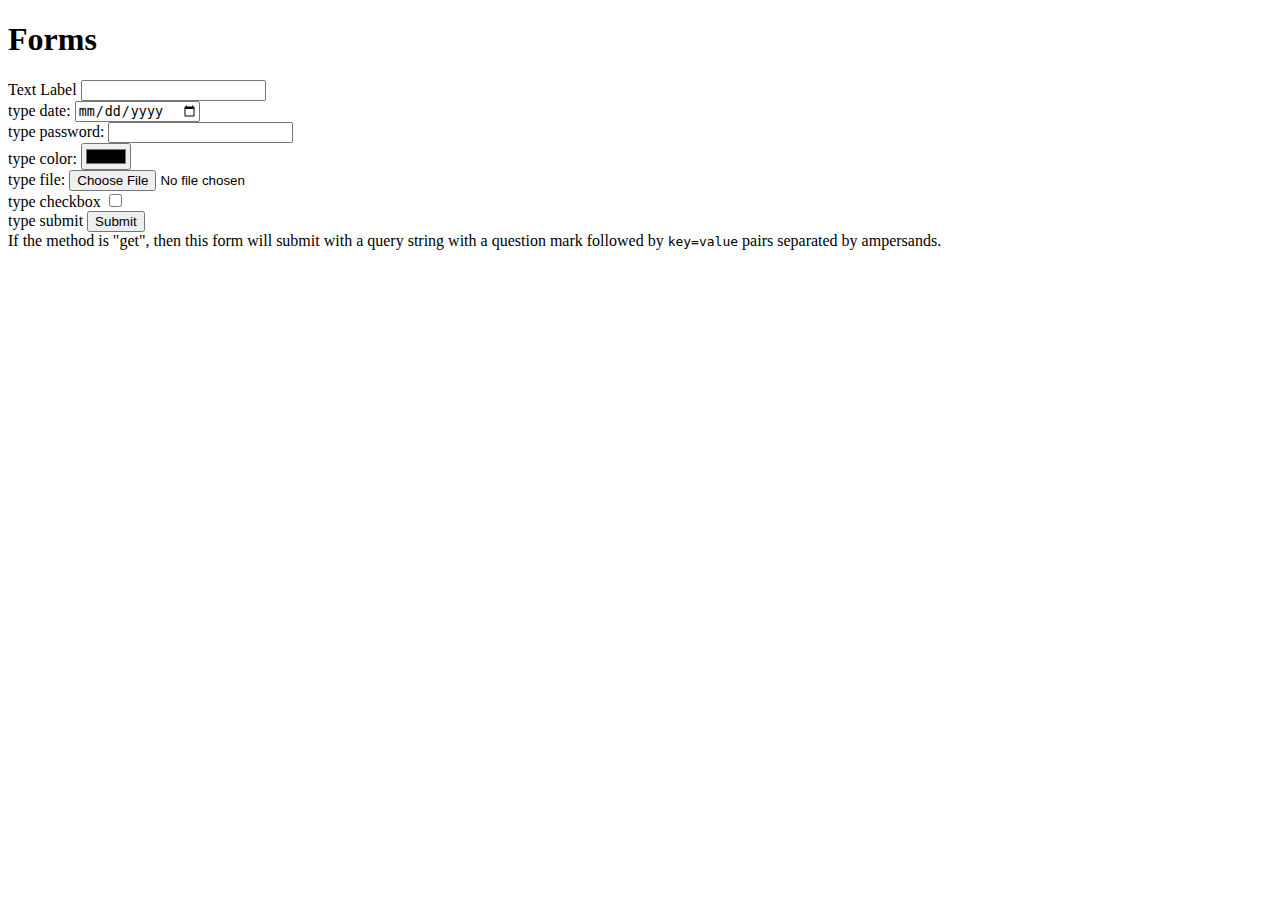
==== basics/forms.html @ 9cc0b27b "First commit" ====
<!DOCTYPE html>
<html>
    <head>

    </head>
    <body>
        <h1>Forms</h1>
        <form action="https://wikipedia.org" method="get">
            <label>Text Label <input type="text" name="text"></label><br>
            type date: <input type="date" name="date"><br>
            type password: <input type="password" name="password"><br>
            type color: <input type="color" name="color"><br>
            type file: <input type="file" name="file"><br>
            type checkbox <input type="checkbox" name="checkbox"><br>
            type submit <input type="submit">
        </form>
        If the method is "get", then this form will submit with a query string with
        a question mark followed by <code>key=value</code> pairs separated by ampersands.
        <script type=text/javascript src=forms.js></script>
    </body>
</html>
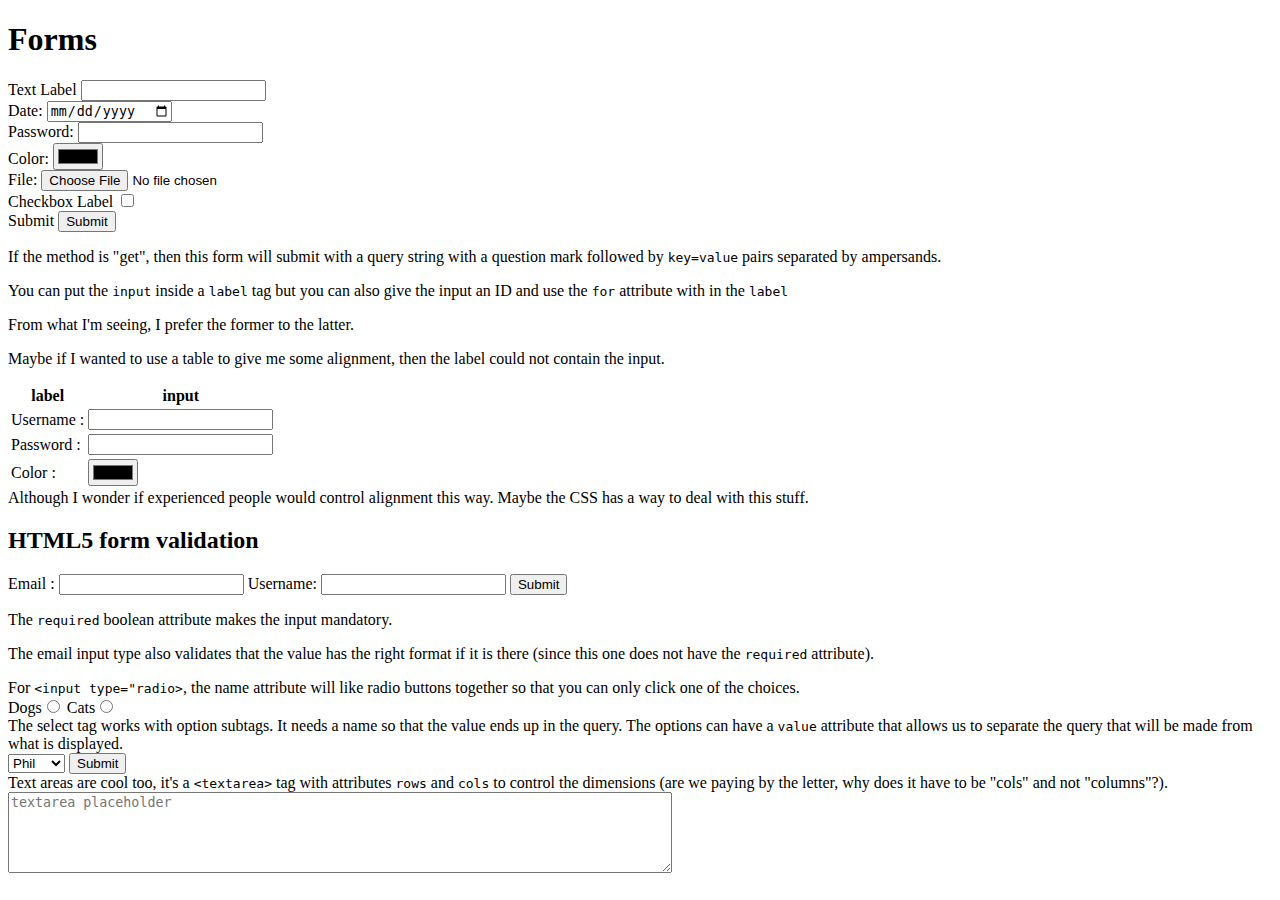
==== commit 1dfcbbed: "Bunch of stuff" ====
--- a/basics/forms.html
+++ b/basics/forms.html
@@ -1,21 +1,76 @@
 <!DOCTYPE html>
 <html>
     <head>
-
+        <title>Forms_title</title>
     </head>
     <body>
         <h1>Forms</h1>
         <form action="https://wikipedia.org" method="get">
             <label>Text Label <input type="text" name="text"></label><br>
-            type date: <input type="date" name="date"><br>
-            type password: <input type="password" name="password"><br>
-            type color: <input type="color" name="color"><br>
-            type file: <input type="file" name="file"><br>
-            type checkbox <input type="checkbox" name="checkbox"><br>
-            type submit <input type="submit">
+            <label>Date: <input type="date" name="date"></label><br>
+            <label>Password: <input type="password" name="password"></label><br>
+            <label>Color: <input type="color" name="color"></label><br>
+            <label>File: <input type="file" name="file"></label><br>
+            <label for="checkbox-id">Checkbox Label</label>
+            <input type="checkbox" id="checkbox-id" name="checkbox"><br>
+            <label>Submit <input type="submit">
         </form>
-        If the method is "get", then this form will submit with a query string with
-        a question mark followed by <code>key=value</code> pairs separated by ampersands.
+        <p>If the method is "get", then this form will submit with a query string with
+        a question mark followed by <code>key=value</code> pairs separated by ampersands.</p>
+
+        <p>You can put the <code>input</code> inside a <code>label</code> tag but you can also give the input an ID and use the <code>for</code> attribute with in the <code>label</code></p>
+
+        <p>From what I'm seeing, I prefer the former to the latter.</p>
+        <p>Maybe if I wanted to use a table to give me some alignment, then the label could not contain the input.</p>
+        <form>
+            <table>
+                <th>label</th> <th>input</th>
+                <tr>
+                    <td><label for="username-input">Username :</label></td>
+                    <td><input type="text" id="username-input"></td>
+                </tr>
+                <tr>
+                    <td><label for="password-input">Password :</label></td>
+                    <td><input type="password" id="password-input"></td>
+                </tr>
+                <tr>
+                    <td><label for="color-input">Color :</label></td>
+                    <td><input type="color" id="color-input"></td>
+                </tr>
+            </table>
+        </form>
+        Although I wonder if experienced people would control alignment this way.  Maybe the CSS has a way to deal with this stuff.
+
+        <h2>HTML5 form validation</h2>
+        <form>
+            <label>Email : <input type="email" ></label>
+            <label>Username: <input type="text" required></label>
+            <input type="submit">
+        </form>
+        <p>The <code>required</code> boolean attribute makes the input mandatory.</p>
+
+        <p>The email input type also validates that the value has the right format if it is there (since this one does not have the <code>required</code> attribute).</p>
         <script type=text/javascript src=forms.js></script>
+
+        For <code>&lt;input type="radio&gt;</code>, the name attribute will like radio buttons together so that you can only click one of the choices.
+        <form>
+            <label>Dogs<input type="radio" name="favorite-animal"></label>
+            <label>Cats<input type="radio" name="favorite-animal"></label>
+        </form>
+
+        The select tag works with option subtags.  It needs a name so that the value ends up in the query.  The options can have a <code>value</code> attribute that allows us to separate the query that will be made from what is displayed.
+        <form>
+            <select name="cool-person">
+                <option value="phil">Phil</option>
+                <option value="paul">Paul</option>
+                <option value="thom">Thom</option>
+            </select>
+            <input type="submit">
+        </form>
+
+        Text areas are cool too, it's a <code>&lt;textarea&gt;</code> tag with attributes <code>rows</code> and <code>cols</code> to control the dimensions (are we paying by the letter, why does it have to be "cols" and not "columns"?).
+        <form>
+            <textarea rows="5" cols="80" placeholder="textarea placeholder"></textarea>
+        </form>
     </body>
 </html>